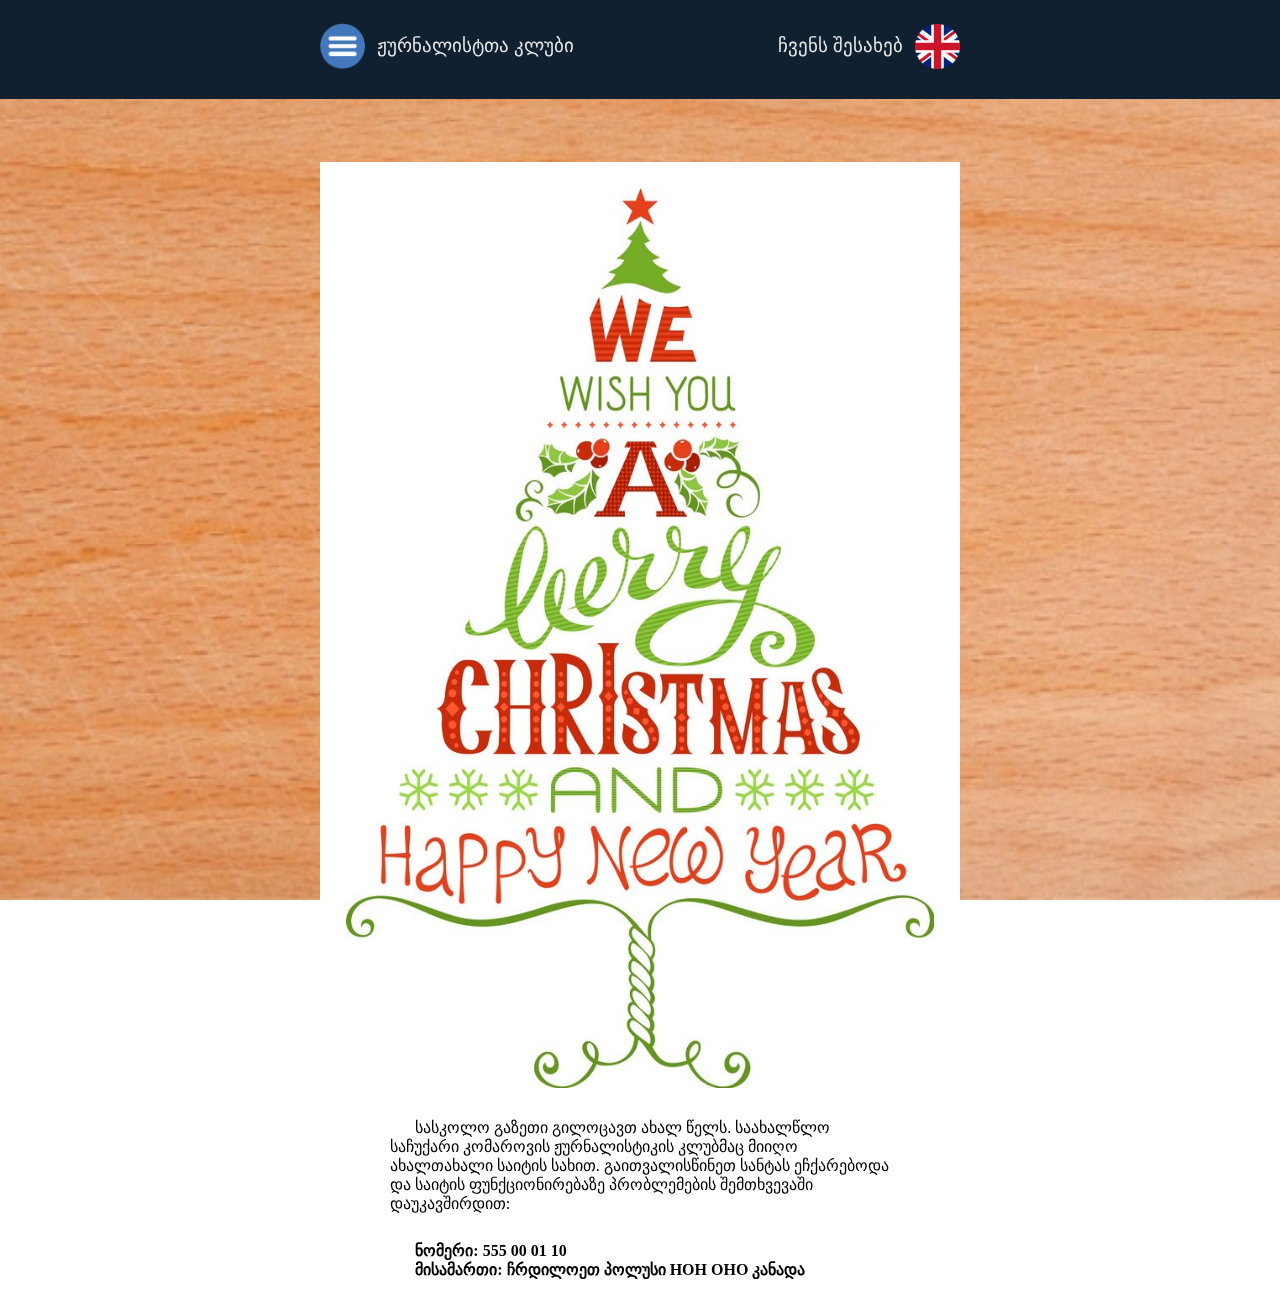
==== index.html @ 7c0c9025 "it" ====
<!DOCTYPE html>
<html>
  <head>
    <meta charset="utf-8">  <meta name="viewport" content="width=device-width, initial-scale=1.0">
    <link rel="stylesheet" href="css/reset.css">
    <link rel="stylesheet" href="css/ertiani.css">
    <link rel="stylesheet" href="css/index.css">
  </head>
  <body>

    <!-- image background which needs better quality-->
    <img src="images/wood.jpg" class="back">
      <!-- logos bari: logo, about us, english, dasaxeleba-->
      <div class="top-nav">
          </div>
          <div class="top-nav-box">
              <div class="top-nav-box-left" onclick="openNav()" style="cursor:pointer;">
                  <img class="logo"src="images/menu-f.png" alt="">
                  <h4 class="dasaxeleba dal">ჟურნალისტთა კლუბი</h4>
                  <h4 class="dasaxeleba appear">სარჩევი</h4>
              </div>
            <a href="about.html">
              <div class="top-nav-box-right">
                  <h4 class="dasaxeleba del">ჩვენს შესახებ</h4>
                      <img class="english"src="images/eng.png" alt="">
              </div>
            </a>
          </div>
<!-- furclis navigacia da furceli-->
    <div class="paper">

  <!-- Menu furclis ukana-->
        <div id="myNav" class="overlay"onclick="closeNav()">
          <div class="overlay-content">
            <div class="whitemen">
              <a href="javascript:void(0)" class="closebtn" onclick="closeNav()">&times;</a>
              <div class="hint">
                <img class="koma"src="images/koma.png" alt="">
                <a class="hint1" href="history.html">სკოლის ისტორია</a>
                <a class="hint2" href="art.html">კომაროველების შემოქმედება</a>
                <a class="hint3" href="news.html">სკოლის მწერლები</a>
                <a class="hint4" href="interview.html">ინტერვიუ კომაროველთან</a>
                <a class="hint1" href="sport.html">სპორტი და კლუბური აქტივობა</a>
                <a class="hint2" href="random.html">სხვადასხვა</a>
                <a class="hint3"href="about.html">ჟურნალისტები</a>
              </div>
            </div>
          </div>
        </div>
    <!-- furclis info-->
    <img src="images/merrychri.jpg"class="merry" alt="">

    <p class="par dep" style="margin-top:3vh;"> სასკოლო გაზეთი გილოცავთ ახალ წელს. საახალწლო საჩუქარი კომაროვის ჟურნალისტიკის კლუბმაც მიიღო ახალთახალი საიტის სახით. გაითვალისწინეთ სანტას ეჩქარებოდა და საიტის ფუნქციონირებაზე პრობლემების შემთხვევაში დაუკავშირდით: </p>
    <p class="par bol dep" style="margin-top:3vh;">ნომერი: 555 00 01 10</p>
    <p class="par bol dep">მისამართი: ჩრდილოეთ პოლუსი HOH OHO კანადა</p>
    </div>
      <script>
function openNav() {
  document.getElementById("myNav").style.width = "100%";
}

function closeNav() {
  document.getElementById("myNav").style.width = "0%";
}
</script>
  </body>
</html>
---- css/ertiani.css ----
.back{
  width: 100%;
  height: 100vh;
  z-index: -3;
  display: inline;
  position: fixed;
}
.top-nav{
  width: 100%;
  height:11vh;
  background-color:rgb(	16,	32,	48);
  opacity:1;
  z-index: -2;
  position: absolute;
}
.top-nav-box{
  line-height:10vh;
  height:10vh;
  width:50vw;
  margin-left: auto;
  margin-right: auto;
  vertical-align: middle;
}
.top-nav-box-left{
  float:left;
  display: inline-block;
  height:11vh;
  vertical-align: middle;

}
.logo{
width:5vh;
display:inline-block;
vertical-align: middle;
}
.top-nav-box-right{
  float:right;
  height:11vh;
  display: inline-block;
vertical-align: middle;
}
.english{
  width: 5vh;
  display:inline-block;
  vertical-align: middle;
}
.dasaxeleba{
font-size: 14pt;
display: inline-block;
color:rgb(230,230,230);
padding-left:6pt;
padding-right:6pt;
vertical-align: middle;
}






.paper{
  width: 46vw;
  margin-top: 8vh;
  padding:2vw;
  padding-bottom:4vh;
  margin-left: auto;
  margin-right: auto;
  min-height: 110vh;
  background-color: white;
}





.overlay {
    height: 100%;
    width:0;
    position: fixed;
    z-index: 1;
    top: 0;
    left: 0;
    background-color: rgba(0,0,0, 0.9);
    overflow-x: hidden;
    transition: 1s;
}

.overlay-content {
    position: relative;
    width: 40vw;
    margin-left: auto;
    margin-right: auto;
}

.overlay a {

    text-decoration: none;
    display: block;
    transition: 0.3s;
}
.overlay a:hover{
  background-color: rgb(220,220,220);
}
.whitemen{
background-color: rgb(230,230,230);
padding-left:12pt;
padding-right: 12pt;
min-height:90vh;
margin-top:5vh;

}
.koma{
  width:100%;
border-bottom: 3pt solid;
border-bottom-color:rgb(255,120,0);
padding-bottom:10pt;
padding-top: 10pt;
}
.hint{
  display:inline-block;
}
.merry{
  width:100%;
  height:100vh;
display:inline-block;}
.hint a {
padding-top: 5pt;
padding-bottom: 5pt;
font-size: 18pt;
color: rgb(0,0,0);
}
.hint1::first-letter {
font-size:26pt;
color:rgb(255,120,0);
}
.hint2::first-letter {
font-size:26pt;
color:rgb(125,0,125);
}
.hint3::first-letter {
font-size:26pt;
color:rgb(0,145,255);
}
.hint4::first-letter {
font-size:26pt;
color:rgb(237,50,55);
}
.he{
  font-size:24pt;
  text-align: center;
  margin-bottom: 5vh;
  margin-top: 1vh
}
.dep{
  text-indent: 2vw;}
.par{
  font-size:12pt;
  width:85%;
  margin: auto;
  line-height: 1.2;
}
.appear{
  display:none;
}

.closebtn {
  float:right;
  display: block;
    color: black;
    z-index:6;
    font-size:8vh;
    font-weight: bold;padding:5pt;
}
.bol{ font-weight: bold;}

@media only screen and (max-width: 1100px) {
.top-nav-box{width:60vw;}
.paper{width:56vw;}



  }

  @media only screen and (max-width: 1000px) {
    .del{ display:none; }

    .dal{ display:none; }
    .appear{display:inline-block;}
    }


@media only screen and (max-width: 800px) {
  .paper{ width:90vw;}
.hint a {font-size:14pt; }
.hint a::first-letter{font-size:18pt;}
.top-nav-box{width:90%;}
.overlay-content {  width: 80vw;  }
.closebtn{font-size: 5vh; }
.dep{text-indent: 8vw;}
}
---- css/index.css ----
.titlehead{
  font-size: 24pt;
}
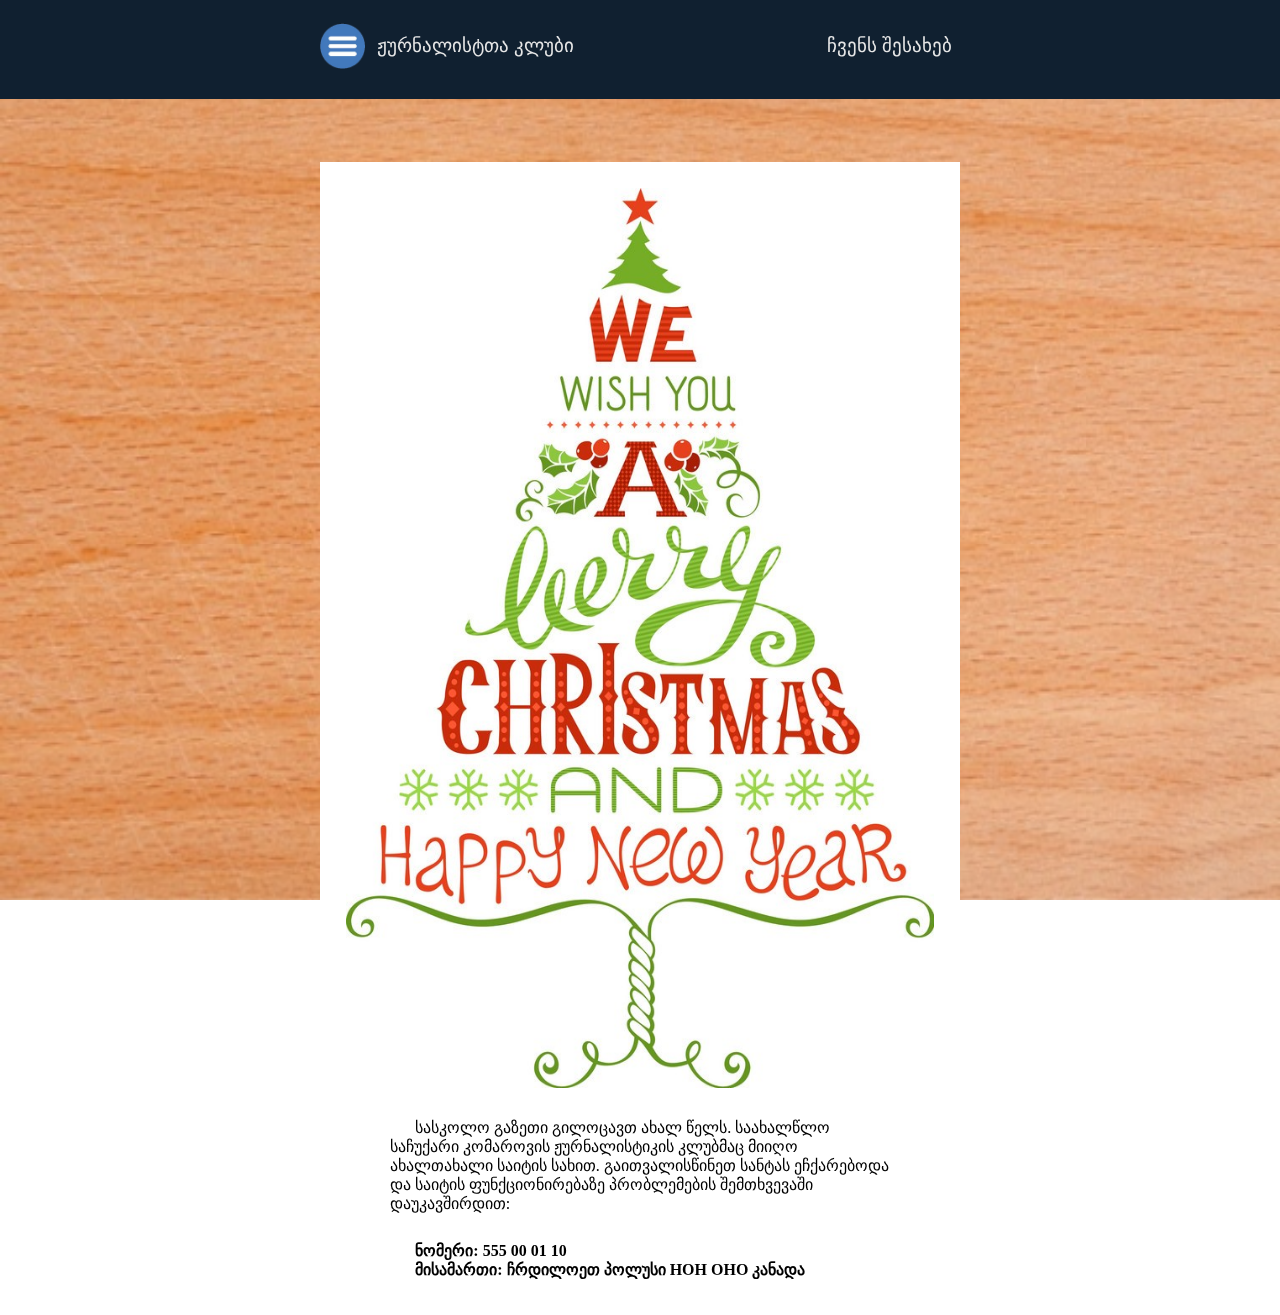
==== commit 8efac6c4: "without eng" ====
--- a/index.html
+++ b/index.html
@@ -22,7 +22,6 @@
             <a href="about.html">
               <div class="top-nav-box-right">
                   <h4 class="dasaxeleba del">ჩვენს შესახებ</h4>
-                      <img class="english"src="images/eng.png" alt="">
               </div>
             </a>
           </div>
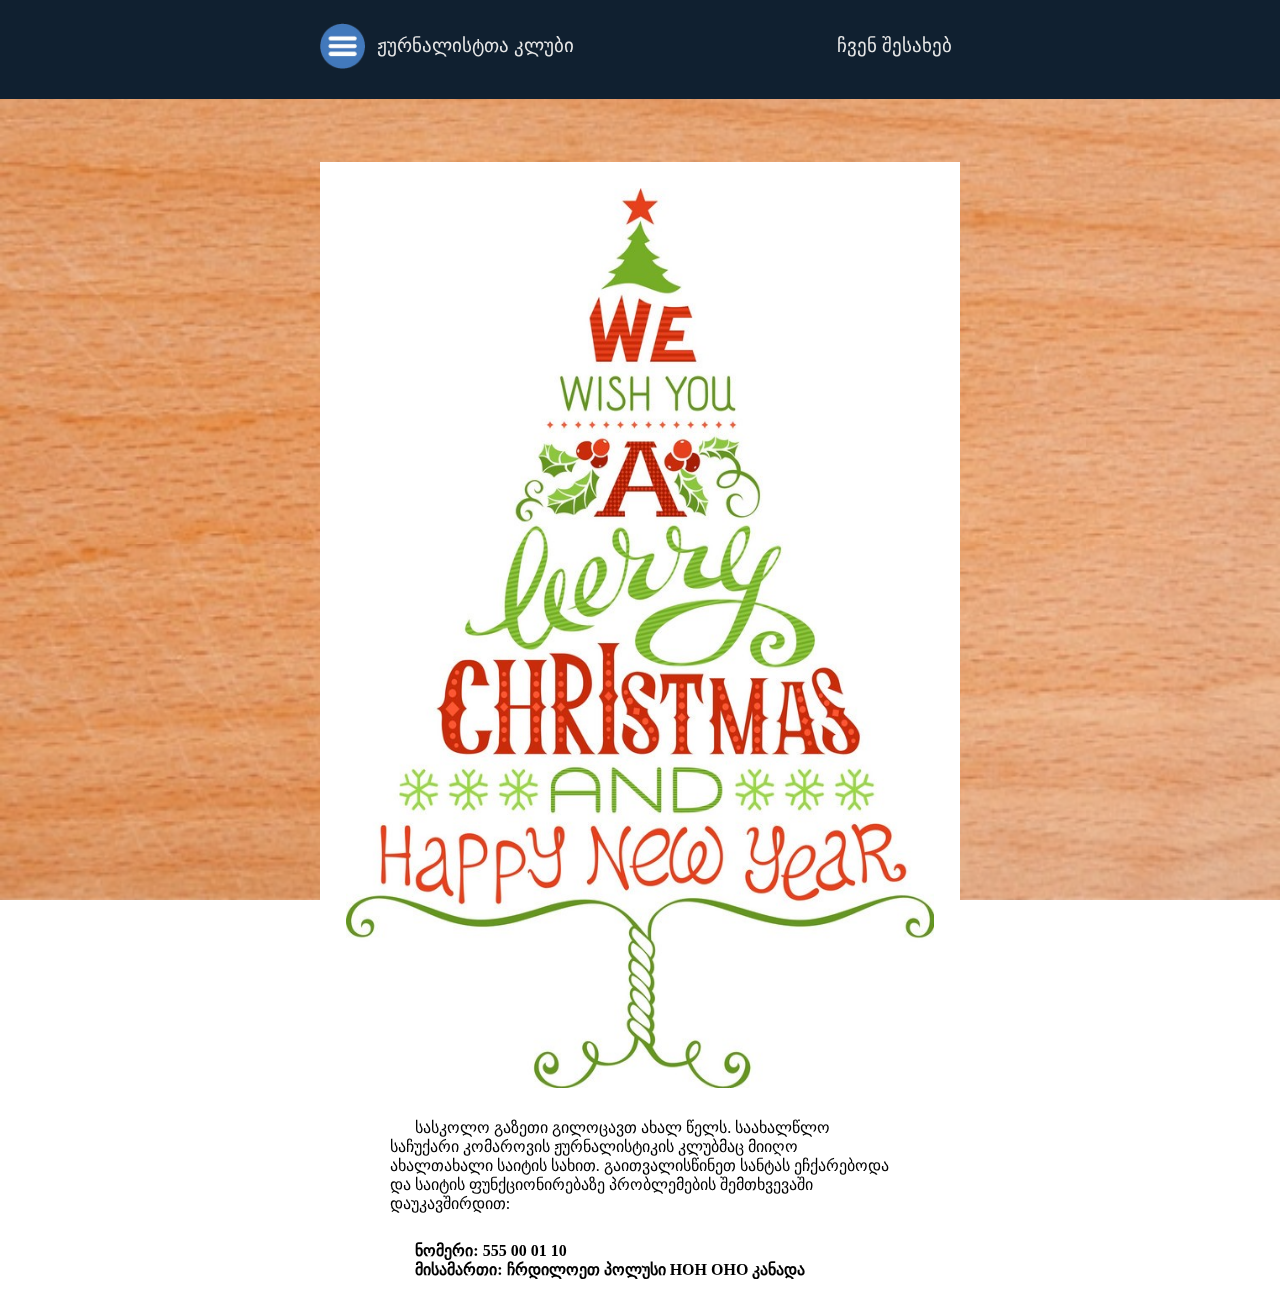
==== commit 83c7af8a: "chven" ====
--- a/index.html
+++ b/index.html
@@ -21,7 +21,7 @@
               </div>
             <a href="about.html">
               <div class="top-nav-box-right">
-                  <h4 class="dasaxeleba del">ჩვენს შესახებ</h4>
+                  <h4 class="dasaxeleba del">ჩვენ შესახებ</h4>
               </div>
             </a>
           </div>
